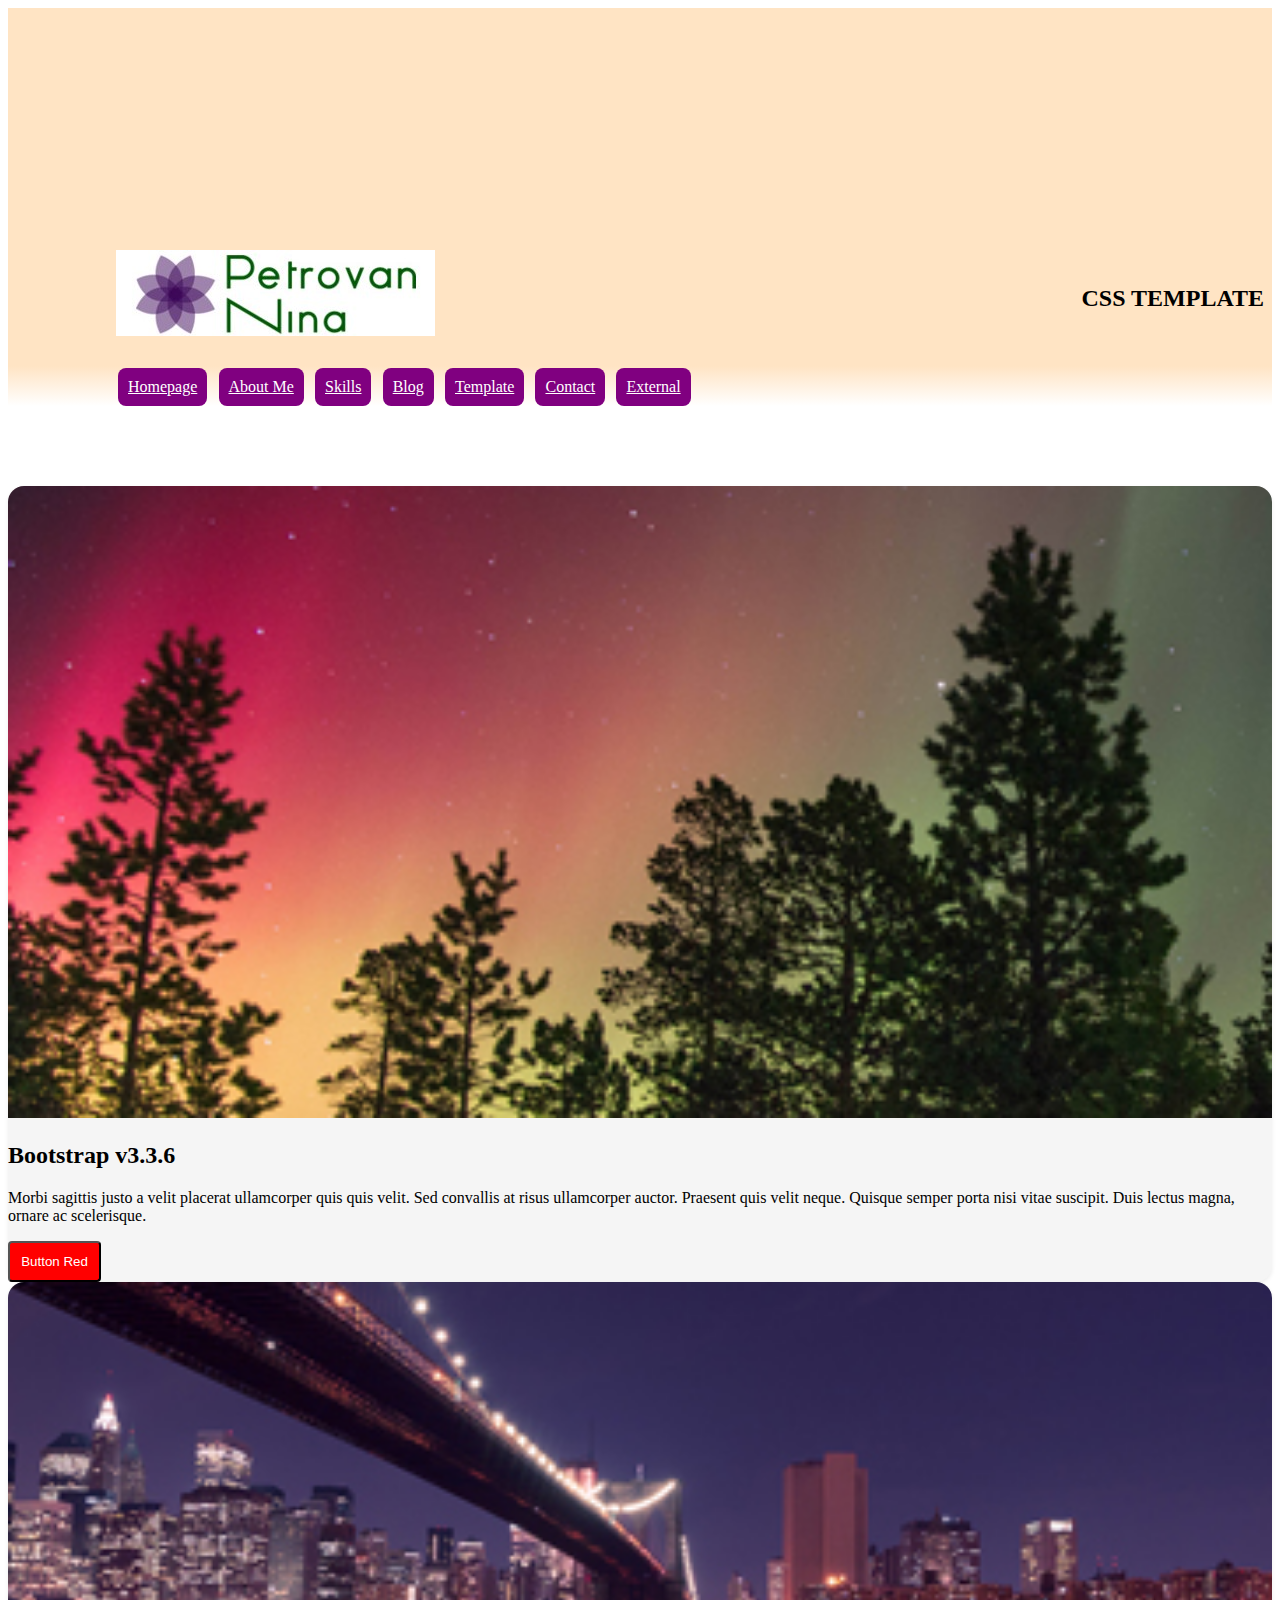
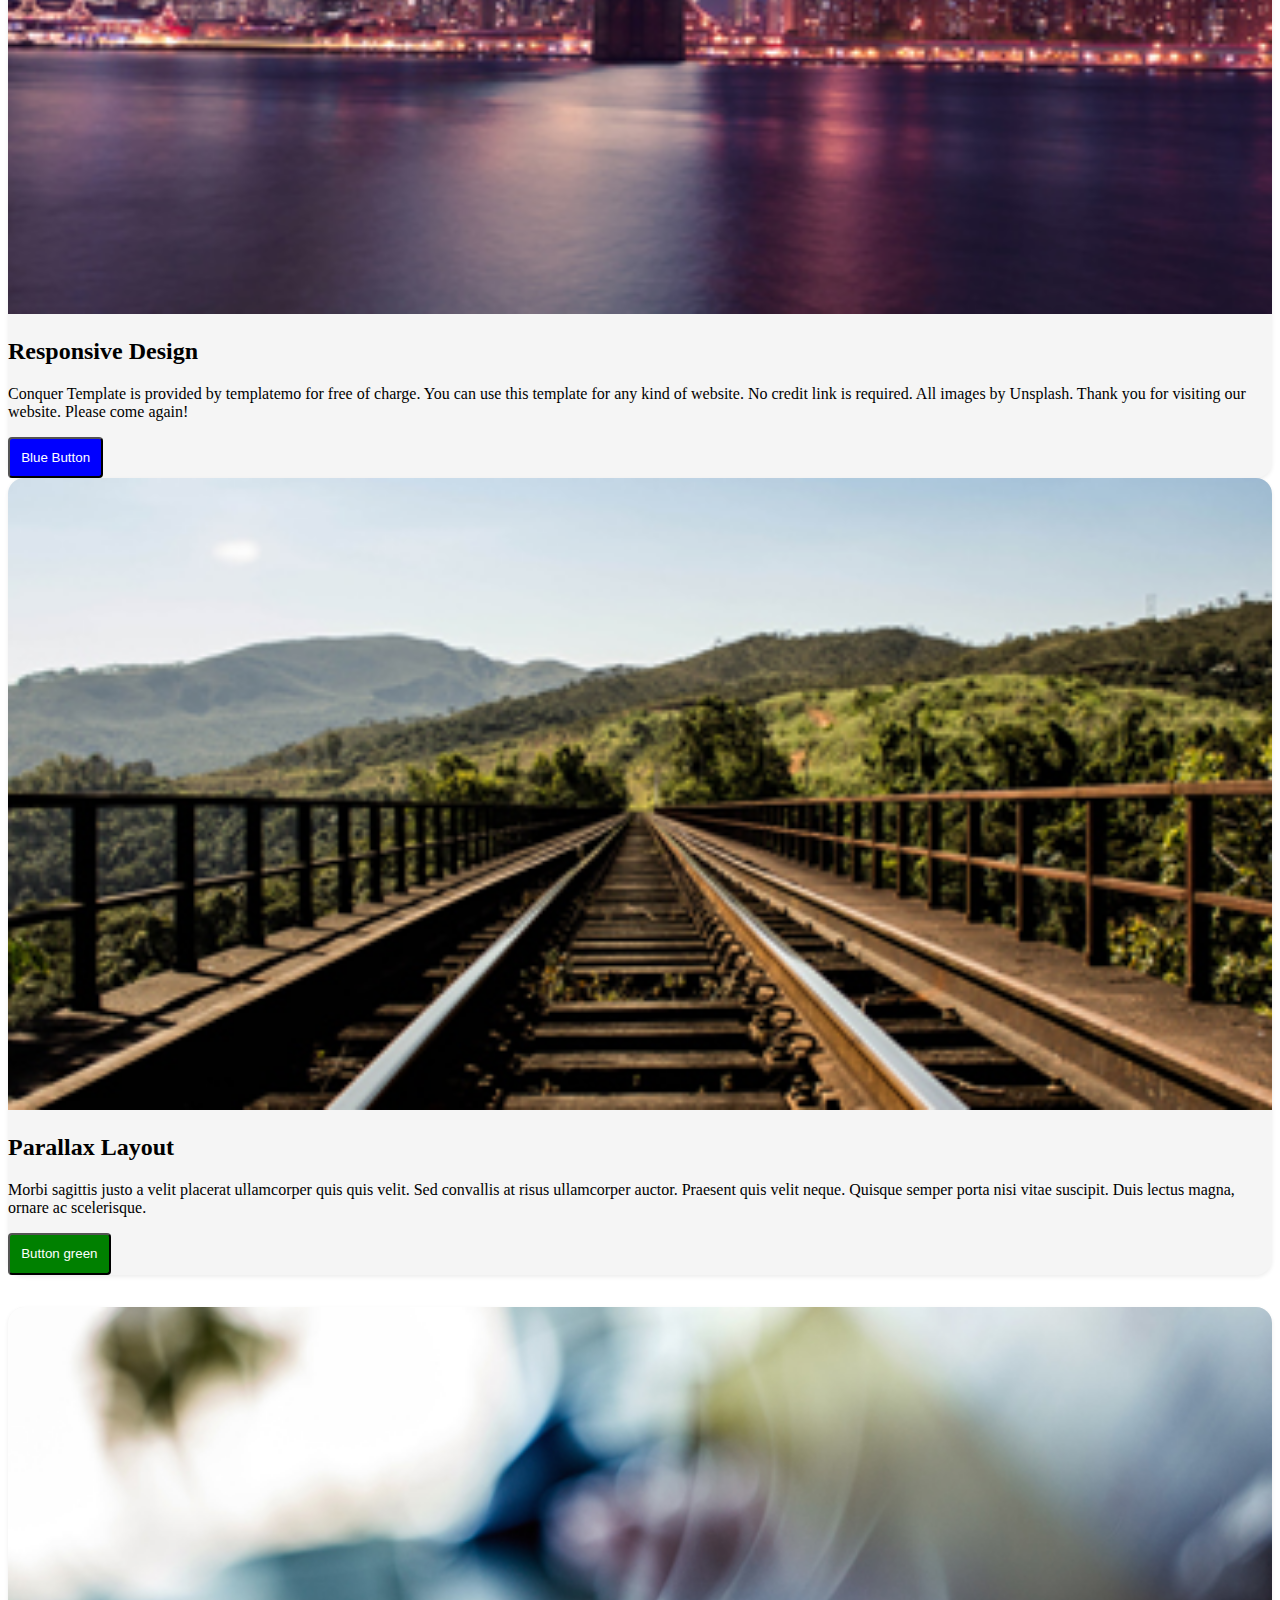
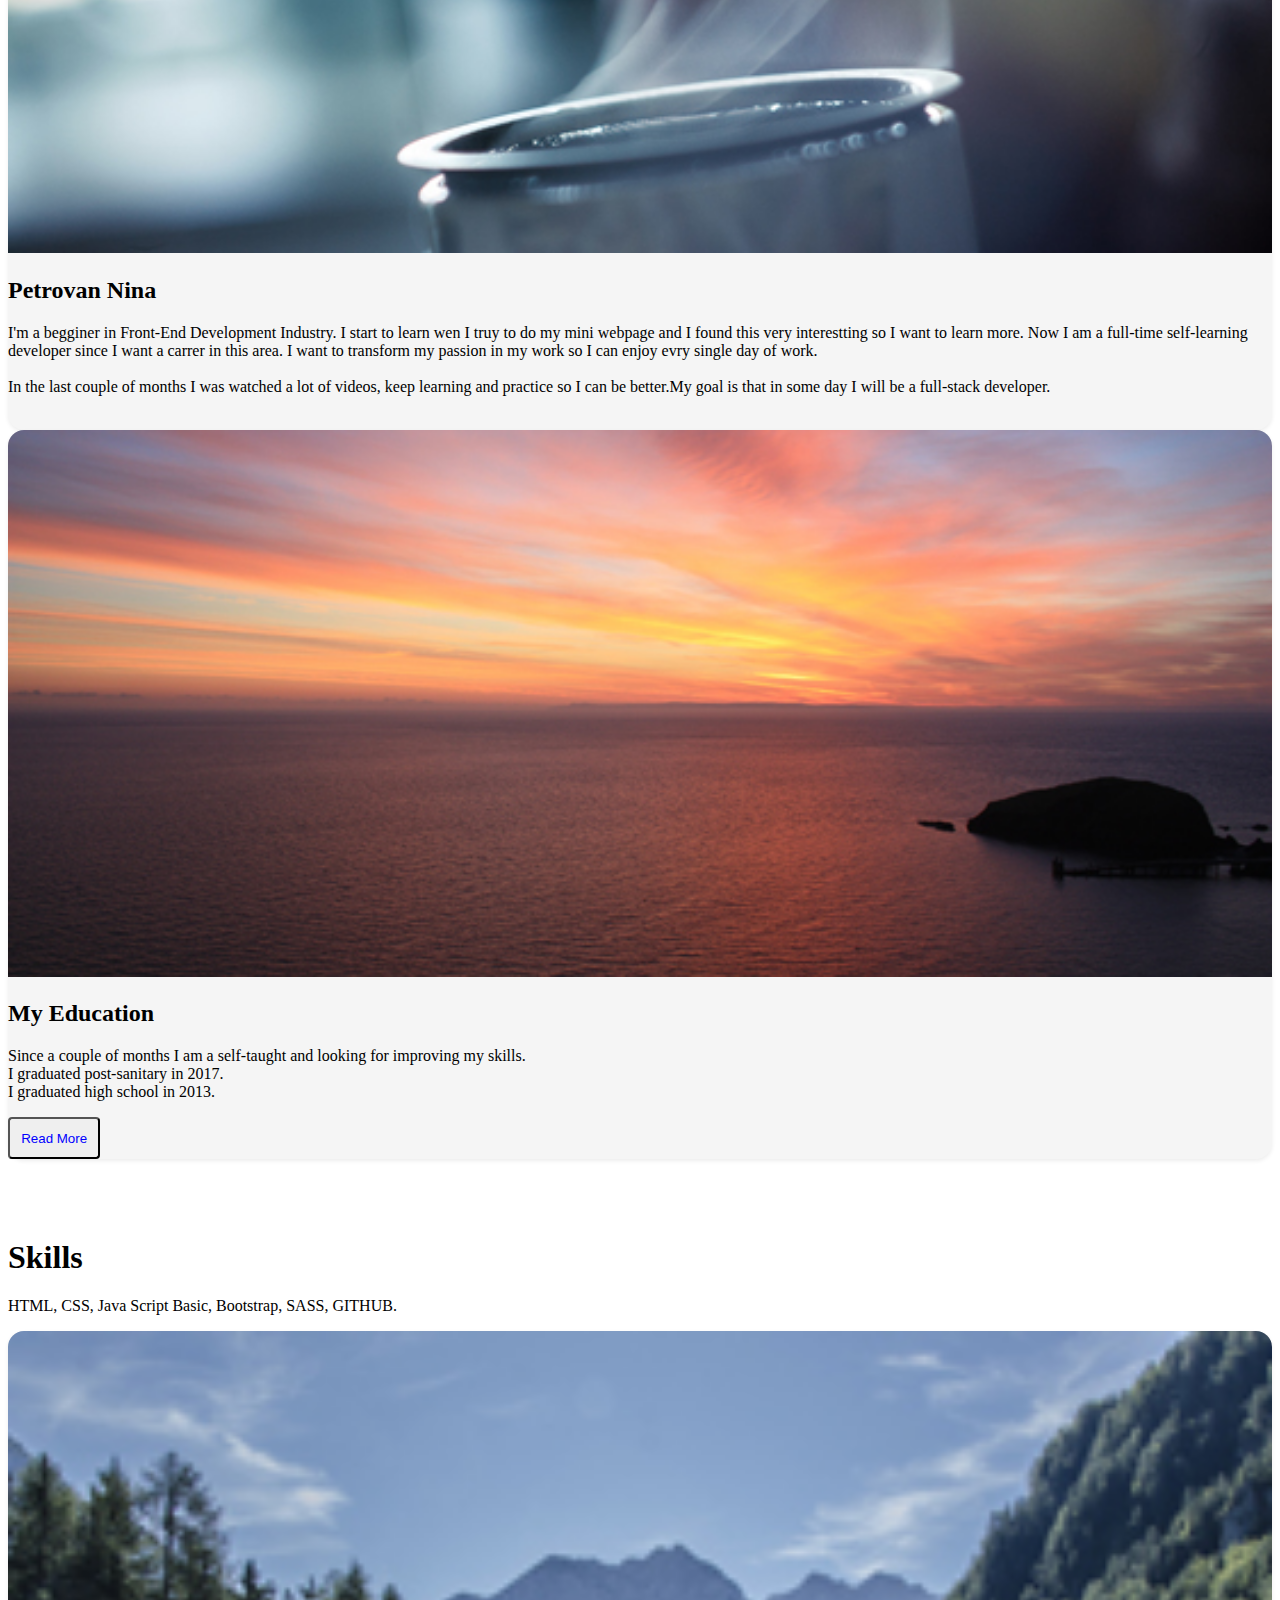
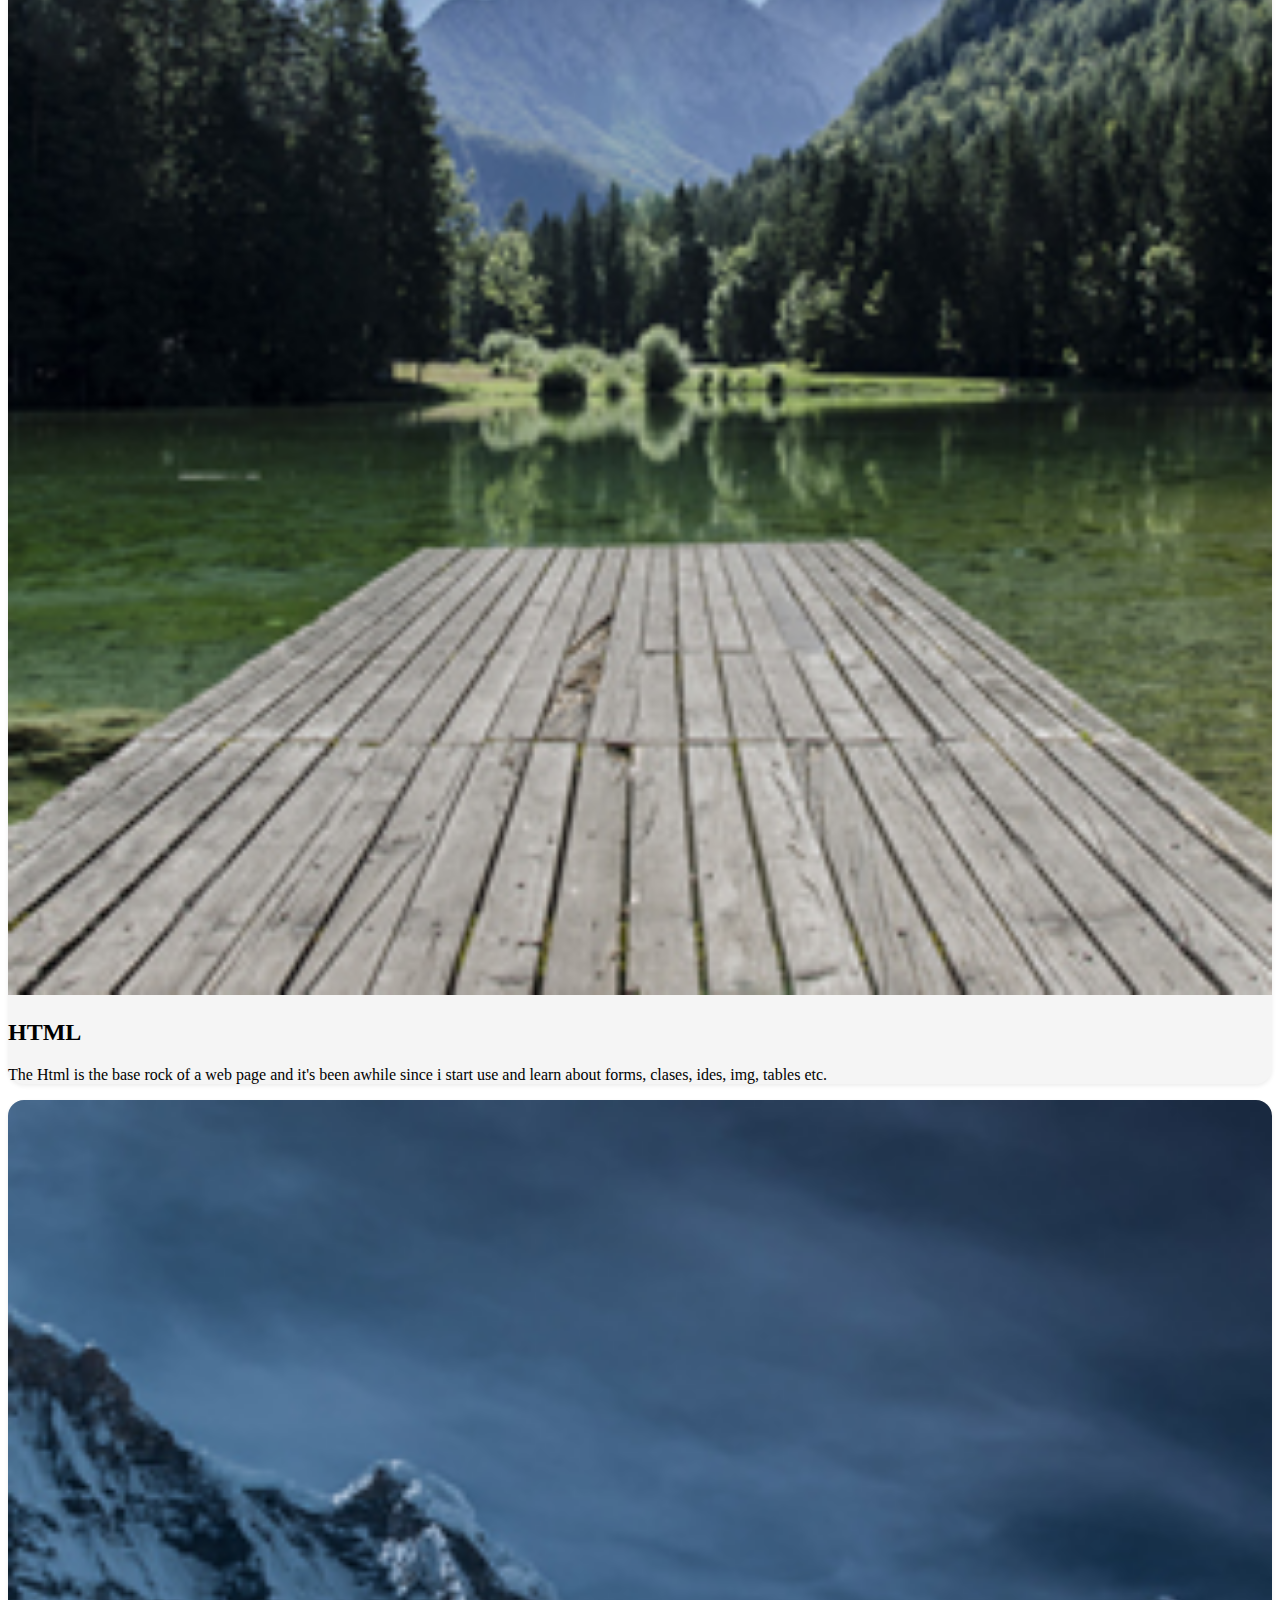
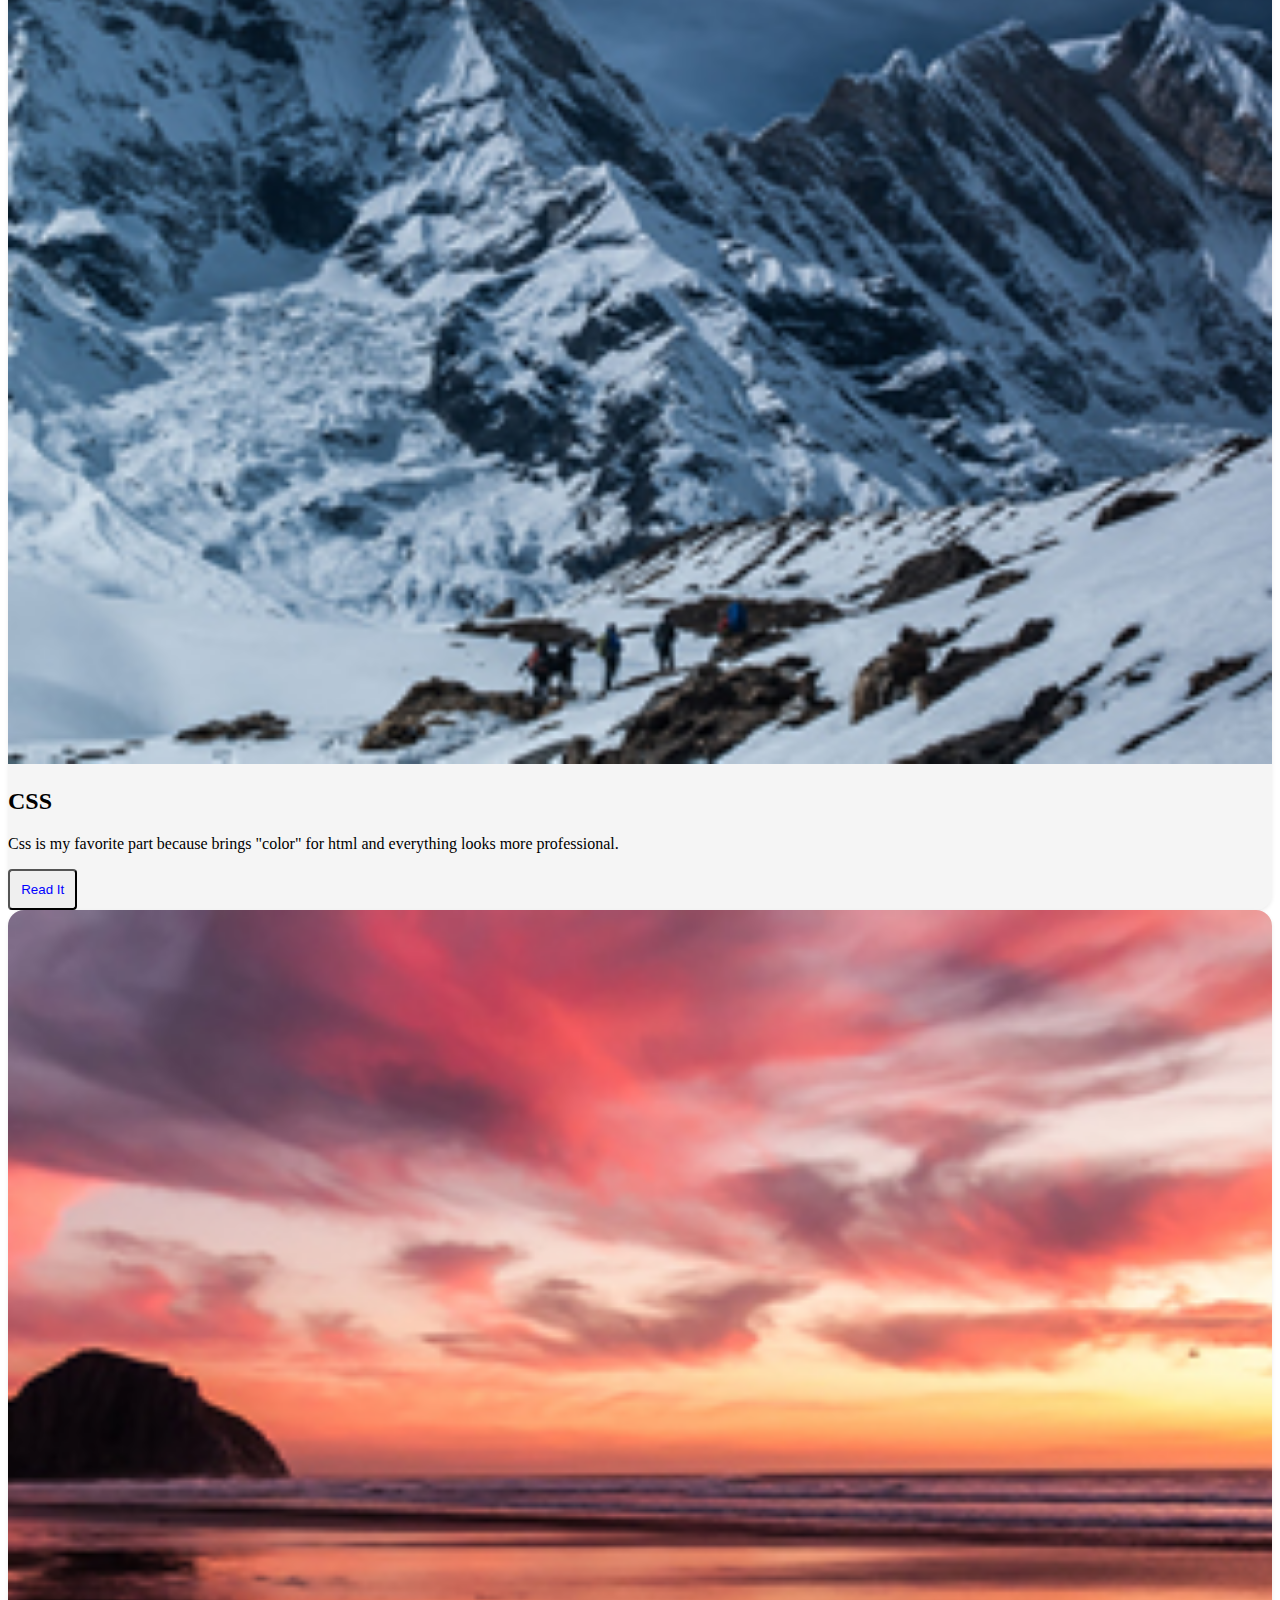
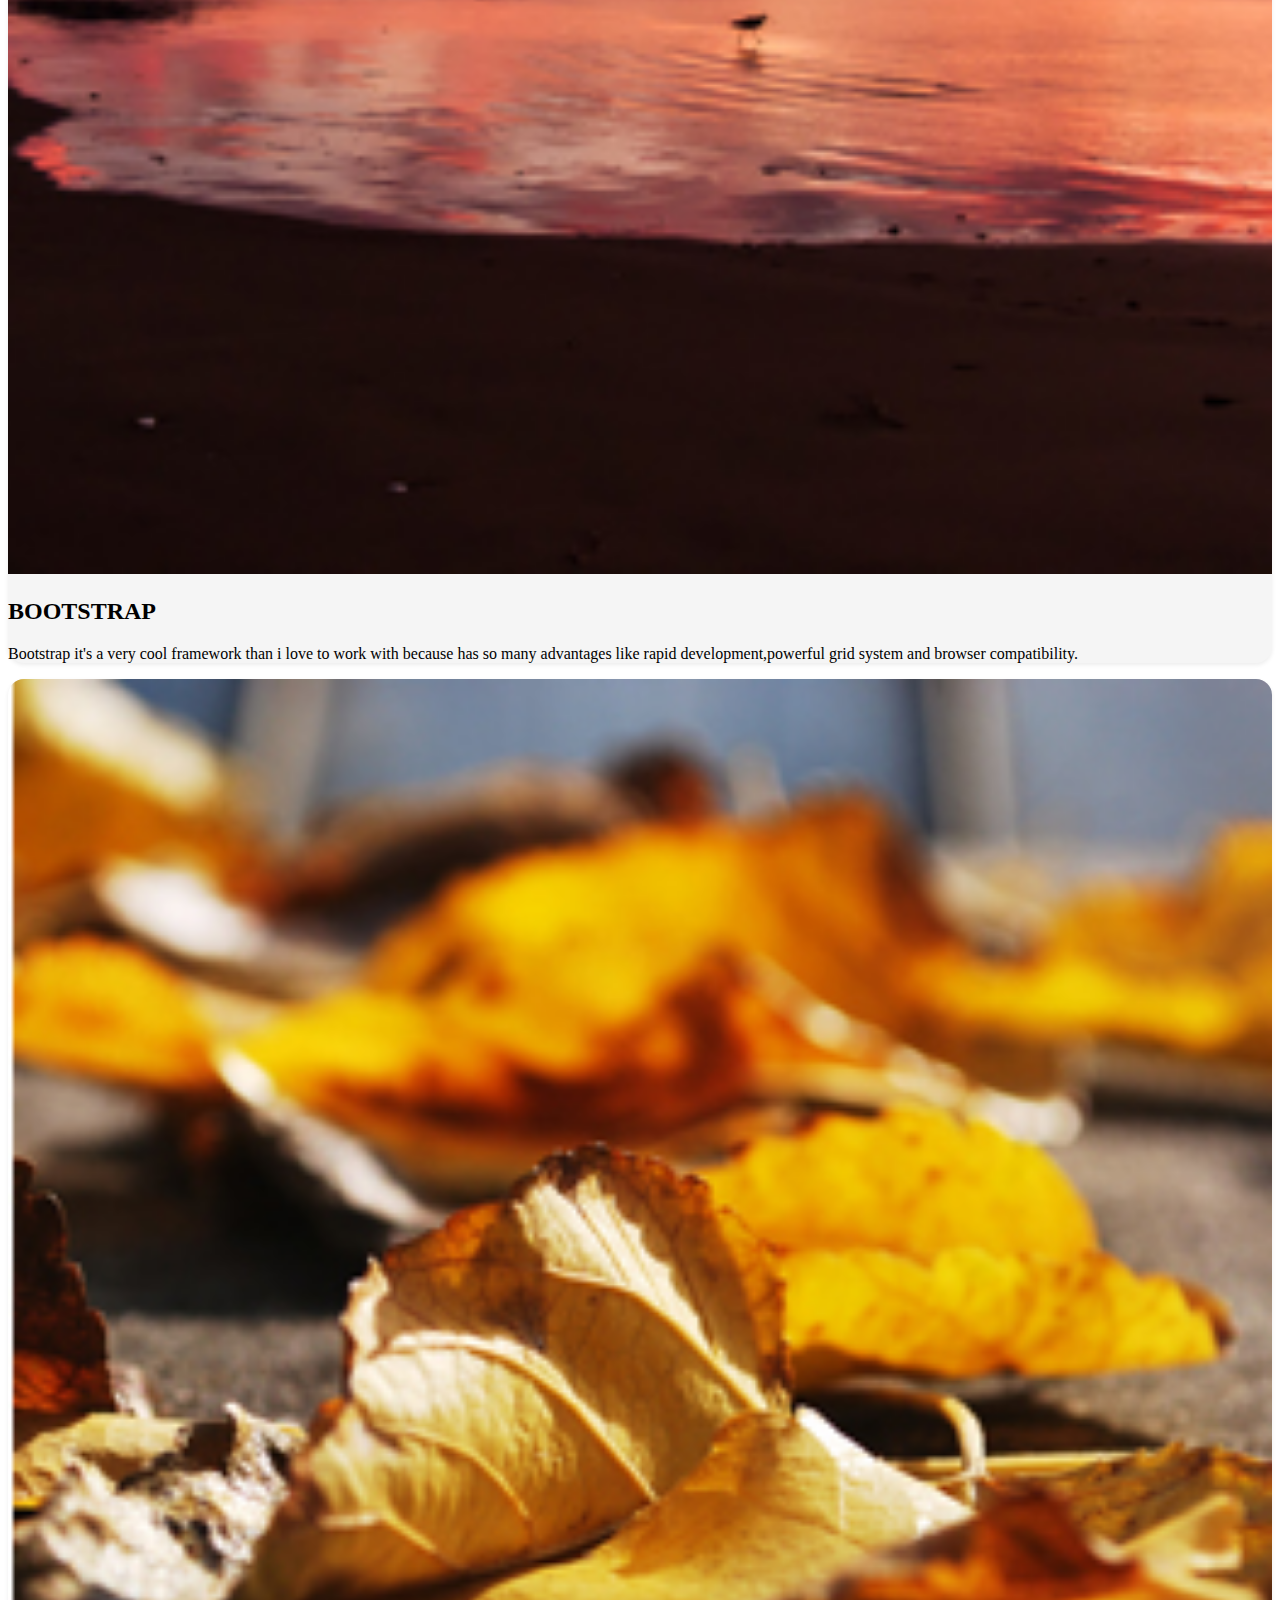
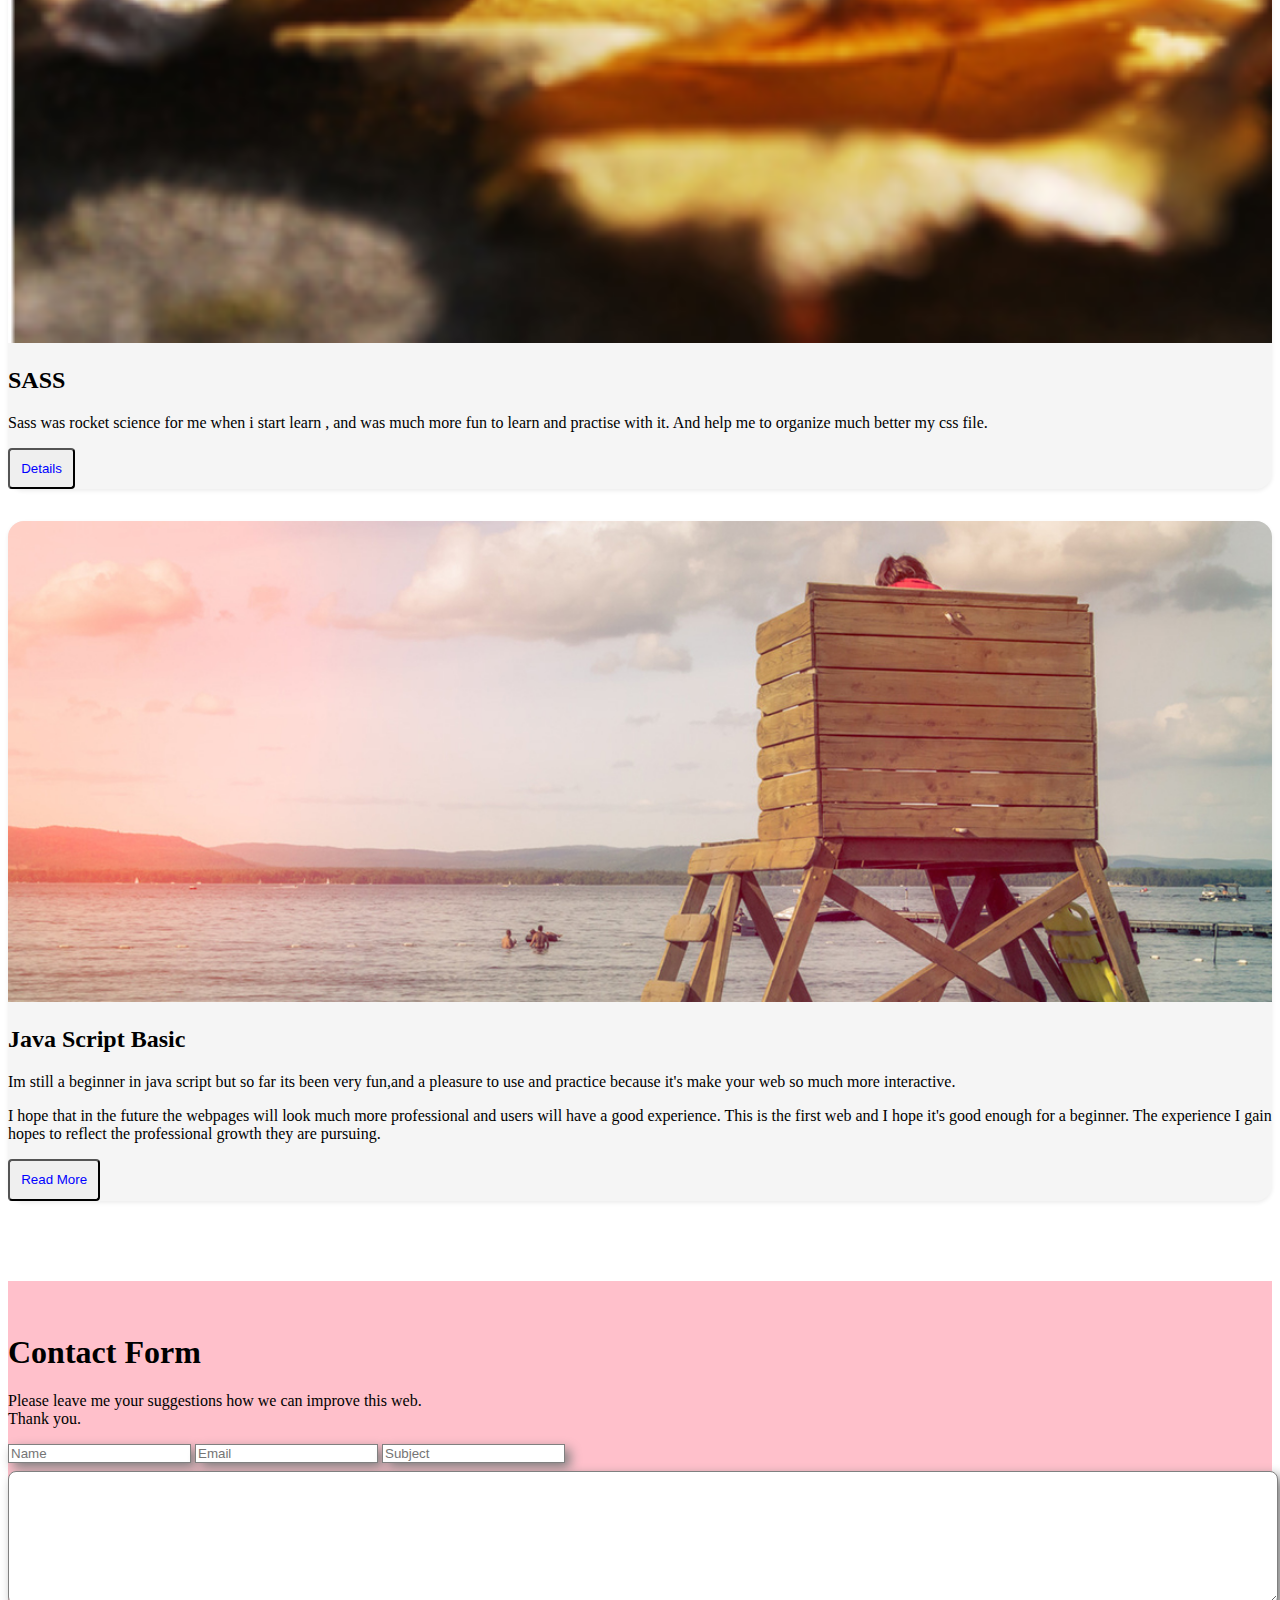
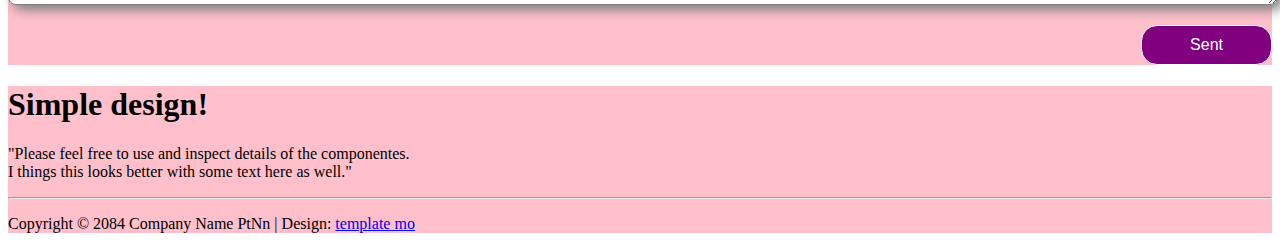
==== index.html @ e186fd28 "moving the project from the .idea folder" ====
<!DOCTYPE html>
<html>
<head>
    <title>Blog</title>
    <link rel="stylesheet" href="css/style.css">
    <link rel="stylesheet" href="https://stackpath.bootstrapcdn.com/bootstrap/4.1.3/css/bootstrap.min.css"
          integrity="sha384-MCw98/SFnGE8fJT3GXwEOngsV7Zt27NXFoaoApmYm81iuXoPkFOJwJ8ERdknLPMO" crossorigin="anonymous">
</head>
<body>
<nav id="navbar-fixed-top" >
    <div class="logo">
        <p>CSS Template</p>
        <img src="img/Logo.jpg">
    </div>
    <div class="menu-list">
        <ul>
            <li class="menu-item"><a href="#section1" id="nina">Homepage</a></li>
            <li class="menu-item"><a href="#section2">About Me</a></li>
            <li class="menu-item"><a href="#section3">Skills</a></li>
            <li class="menu-item"><a href="#section4">Blog</a></li>
            <li class="menu-item"><a href="#section4">Template</a></li>
            <li class="menu-item"><a href="#section4">Contact</a></li>
            <li class="menu-item"><a href="htttp://www.facebook.com">External</a></li>
        </ul>
    </div>
</nav>

<div id="section2">
    <!--      Start of the Features Area-->
    <div id="feature-area">
        <div class="container">
            <!-- section-->
            <div class="row text-center">
                <div class="col-xs-12 col-sm-12 col-lg-4 ">
                    <div class="feature-content card">
                        <img class="bg-placeholder-img card-img-top" src="img/1-1.jpg" alt="Trees Night">
                        <div class="card-body">
                        <h2 class="red-text">Bootstrap v3.3.6</h2>
                        <p>Morbi sagittis justo a velit placerat ullamcorper quis quis velit. Sed convallis at risus
                            ullamcorper auctor. Praesent quis velit neque. Quisque semper porta nisi vitae suscipit.
                            Duis lectus magna, ornare ac scelerisque.</p>
                        <button class="red-bt btn" >Button Red</button>
                        </div>
                    </div>
                </div>
                <div class="col-xs-12 col-sm-6 col-lg-4">
                    <div class="feature-content card">
                        <img class="bg-placeholder-img card-img-top" src="img/1-2.jpg" alt="bridge over water">
                        <div class="card-body">
                        <h2 class="blue-text">Responsive Design</h2>
                        <p>Conquer Template is provided by templatemo for free of charge. You can use this template for
                            any kind of website. No credit link is required. All images by Unsplash. Thank you for
                            visiting our website. Please come again!</p>
                        <button class="blue-bt btn">Blue Button</button>
                        </div>
                    </div>
                </div>
                <div class="col-xs-12 col-sm-6 col-lg-4 ">
                    <div class="feature-content card">
                        <img class="bg-placeholder-img card-img-top" src="img/1-3.jpg" alt="road">
                        <div class="card-body">
                        <h2 class="green-text">Parallax Layout</h2>
                        <p>Morbi sagittis justo a velit placerat ullamcorper quis quis velit. Sed convallis at risus
                            ullamcorper auctor. Praesent quis velit neque. Quisque semper porta nisi vitae suscipit.
                            Duis lectus magna, ornare ac scelerisque.</p>
                        <button class="green-bt btn">Button green</button>
                        </div>
                    </div>
                </div>
            </div>
        </div>
    </div>   <!--section-->
    <!-- End Features Area-->

    <!-- Start Blog Area-->
    <div id="blog-area">
        <div class="container">
            <div class="row text-center">
                <div class="col-xs-12 col-sm-6 col-lg-6 ">
                    <div class="blog-content card">
                        <img class="bg-placeholder-img card-img-top" src="img/2-1.jpg" alt="smoke">
                        <div class="card-body">
                        <h2>Petrovan Nina</h2>
                        <p>I'm a begginer in Front-End Development Industry. I start to learn wen I truy to do my mini
                            webpage and I found this very interestting so I want to learn more. Now I am a full-time
                            self-learning developer since I want a carrer in this area. I want to transform my passion
                            in my work so I can enjoy evry single day of work.
                            <br><br>In the last couple of months I was watched a lot of videos, keep learning and
                            practice so I can be better.My goal is that in some day I will be a full-stack developer.
                        </p>
                        </div>
                        <br>
                    </div>
                </div>
                <div class="col-xs-12 col-sm-6 col-lg-6 ">
                    <div class="blog-content card">
                        <img class="bg-placeholder-img card-img-top" src="img/2-2.jpg" alt="sunset">
                        <div class="card-body">
                        <h2>My Education</h2>
                        <p>Since a couple of months I am a self-taught and looking for improving my skills.<br>
                            I graduated post-sanitary in 2017.<br>
                            I graduated high school in 2013.</p>
                        <button class="btn content-link" href="#">Read More</button>
                        </div>
                    </div>
                </div>
            </div>
        </div>
        <!--End Blog Area-->
    </div>
</div>

<div id="section3">
    <!-- Skills-->
    <div id="service-area" class="text-center">
        <div class="container">
            <div class="row text-center">
                <div class="col-sm-12">
                    <div class="service">
                        <h1>Skills</h1>
                        <p>HTML, CSS, Java Script Basic, Bootstrap, SASS, GITHUB.</p>
                    </div>
                </div>
            </div>
        </div>
    </div>
    <!-- End Skills-->

    <!-- Start Testimonial Area -->
    <div id="testimonial-area">
        <div class="container">
            <div class="row text-center">
                <div class=" col-sm-6 col-lg-3">
                    <div class="testimonial-content card">
                        <img class="bg-placeholder-img card-img-top" src="img/4-1.jpg" alt="water">
                        <div class="card-body">
                        <h2>HTML</h2>
                        <p>The Html is the base rock of a web page and it's been awhile since i start use and learn
                            about forms, clases, ides, img, tables etc.</p>
                        </div>
                    </div>
                </div>
                <div class="col-sm-6 col-lg-3 ">
                    <div class="testimonial-content card">
                        <img class="bg-placeholder-img card-img-top" src="img/4-2.jpg" alt="mountain snow">
                        <div class="card-body">
                        <h2>CSS</h2>
                        <p>Css is my favorite part because brings "color" for html and everything looks more
                            professional.</p>
                        <button href="#" class=" btn content-link">Read It</button>
                        </div>
                    </div>
                </div>
                <div class="col-sm-6 col-lg-3">
                    <div class="testimonial-content card">
                        <img class="bg-placeholder-img card-img-top" src="img/4-3.jpg" alt="sunset red">
                        <div class="card-body">
                        <h2>BOOTSTRAP</h2>
                        <p>Bootstrap it's a very cool framework than i love to work with because has so many advantages
                            like rapid development,powerful grid system and browser compatibility.</p>
                        </div>
                    </div>
                </div>
                <div class="col-sm-6 col-lg-3">
                    <div class="testimonial-content card">
                        <img class="bg-placeholder-img card-img-top" src="img/4-4.jpg" alt="autumn leaves">
                        <div class="card-body">
                        <h2>SASS</h2>
                        <p>Sass was rocket science for me when i start learn , and was much more fun to learn and
                            practise with it. And help me to organize much better my css file.</p>
                        <button href="#" class=" btn content-link">Details</button>
                        </div>
                    </div>
                </div>
            </div>
            <div class="row">
                <div class="col-xs-12 col-sm-12 col-lg-12 ">
                    <div class="tm-box card">
                        <img class="bg-placeholder-img card-img-top" src="img/4-5.jpg" alt="water">
                        <div class="card-body">
                        <div class="tm-box-description">
                            <h2>Java Script Basic</h2>
                            <p class="tm-box-p">Im still a beginner in java script but so far its been very fun,and a
                                pleasure to use and practice because it's make your web so much more interactive.</p>
                            <p class="tm-box-p">I hope that in the future the webpages will look much more professional
                                and users will have a good experience. This is the first web and I hope it's good enough
                                for a beginner. The experience I gain hopes to reflect the professional growth they are
                                pursuing.
                            </p>
                            <button href="#" class=" btn content-link">Read More</button>
                        </div>
                        </div>
                    </div>
                </div>
            </div>
        </div>
    </div>
    <!-- End Testimonial Area-->
</div>

<div id="section4">
    <!-- Start Contact Area-->
    <div id="contact-area">
        <div class="container">
            <div class="row">
                <div class="col-sm-12 text-center">
                    <div class="contact-content">
                        <h1>Contact Form</h1>
                        <div class="row">
                            <div class="col-sm-12">
                                <p>Please leave me your suggestions how we can improve this web.<br>
                                    Thank you.</p>
                            </div>
                        </div>

                    </div>
                </div>
            </div>
            <div class="row">
                <div class="col-lg-12">
                    <form class="row">
                        <div class="col-sm-6">
                            <div class="form-group">
                                <input name="name" type="text" class="form-control" id="name" placeholder="Name">
                                <input type="email" name="email" class="form-control" id="mail" placeholder="Email">
                                <input name="subject" type="text" class="form-control" id="subject"
                                       placeholder="Subject">
                            </div>
                        </div>
                        <div class="col-sm-6">
                            <div class="form-group">
                                <textarea name="message"></textarea>
                                <br>
                                <button type="submit">Sent</button>
                            </div>
                        </div>
                    </form>
                </div>
            </div>
        </div>
    </div>
    <!-- End Contact Area-->
</div>

<footer id="footer-area">
    <div class="container">
        <div class="row text-center">
            <div class="col-sm-12">
                <div class="footer-content">
                    <h1>Simple design!</h1>
                    <p>"Please feel free to use and inspect details of the componentes. <br>I things this looks better
                        with some text here as well."</p>
                </div>
            </div>
        </div>
    </div>
    <hr>
    <div class="container">
        <div class="row">
            <div class="col-sm-12 text-center">
                <p class="copy">Copyright © 2084 Company Name PtNn
                    | Design: <a rel="nofollow" href="http://www.templatemo.com" target="_parent">template mo</a></p>
            </div>
        </div>
    </div>
</footer>

<!-- Script area-->
<script src="js/parallax.js-1.3.1/parallax.js"></script> <!-- http://pixelcog.github.io/parallax.js/ -->


</body>
</html>
---- css/style.css ----
#section2, #section3, #section4 {
  margin-top: 5rem; }

row {
  margin-bottom: 2rem; }

.red-bt {
  background-color: red; }

.blue-bt {
  background-color: blue; }

.green-bt {
  background-color: green; }

.red-bt, .blue-bt, .green-bt {
  color: white; }

#blog-area {
  margin-top: 2rem; }

#testimonial-area .container .row {
  margin-bottom: 2rem; }

@media only screen and (max-width: 990px) {
  #feature-area .container .row .col-xs-12 {
    margin-bottom: 2rem; }

  #testimonial-area .container .row .col-sm-6 {
    margin-bottom: 2rem; } }
@media only screen and (max-width: 725px) {
  .menu-list {
    padding: 0 !important; }
    .menu-list ul {
      flex-direction: column;
      padding: 1rem; }
      .menu-list ul li {
        border-bottom: 1px solid white;
        text-align: center; }

  .logo img {
    margin: 0px !important; } }
.card {
  height: 100% !important;
  border: none !important;
  box-shadow: 0 0.125rem 0.25rem rgba(0, 0, 0, 0.075) !important;
  border-radius: 1rem !important;
  background-color: #f5f5f5 !important; }

#contact-area {
  padding-top: 2rem; }

#section4, footer {
  background-color: pink; }

button {
  padding: 0.7rem;
  border-radius: 0.25rem;
  color: blue; }

.form-group input {
  margin-bottom: 0.5rem;
  border: 1px grey solid;
  box-shadow: 5px 5px 12px grey; }

.form-group textarea {
  width: 100%;
  height: 8rem;
  border-radius: 0.5rem;
  border: 1px grey solid;
  box-shadow: 5px 5px 12px grey; }
.form-group button {
  display: flex;
  margin-left: auto;
  background-color: purple;
  color: white;
  padding: 0.6rem 3rem;
  margin-top: 1rem;
  border: 1px solid;
  border-radius: 1rem;
  font-size: 1rem; }

img {
  box-sizing: border-box; }

.row img {
  width: 100%; }

.bg-placeholder-img {
  border-top-left-radius: 1rem !important;
  border-top-right-radius: 1rem !important; }

#navbar-fixed-top {
  background-image: linear-gradient(to top, white, bisque 10%); }
  #navbar-fixed-top .logo {
    display: flex;
    justify-content: space-between;
    flex-direction: row-reverse;
    height: 20rem;
    align-items: flex-end;
    padding: 0.5rem; }
    #navbar-fixed-top .logo p {
      font-size: 1.5rem;
      text-transform: uppercase;
      font-weight: 600; }
    #navbar-fixed-top .logo img {
      margin-left: 100px; }
  #navbar-fixed-top .menu-list {
    padding: 0.5rem 0 0 70px; }
    #navbar-fixed-top .menu-list ul {
      list-style: none;
      display: flex; }
      #navbar-fixed-top .menu-list ul li {
        background-color: purple;
        color: white;
        padding: 10px;
        margin-right: 0.7rem;
        border-radius: 0.5rem; }
        #navbar-fixed-top .menu-list ul li a {
          color: white; }

/*# sourceMappingURL=style.css.map */
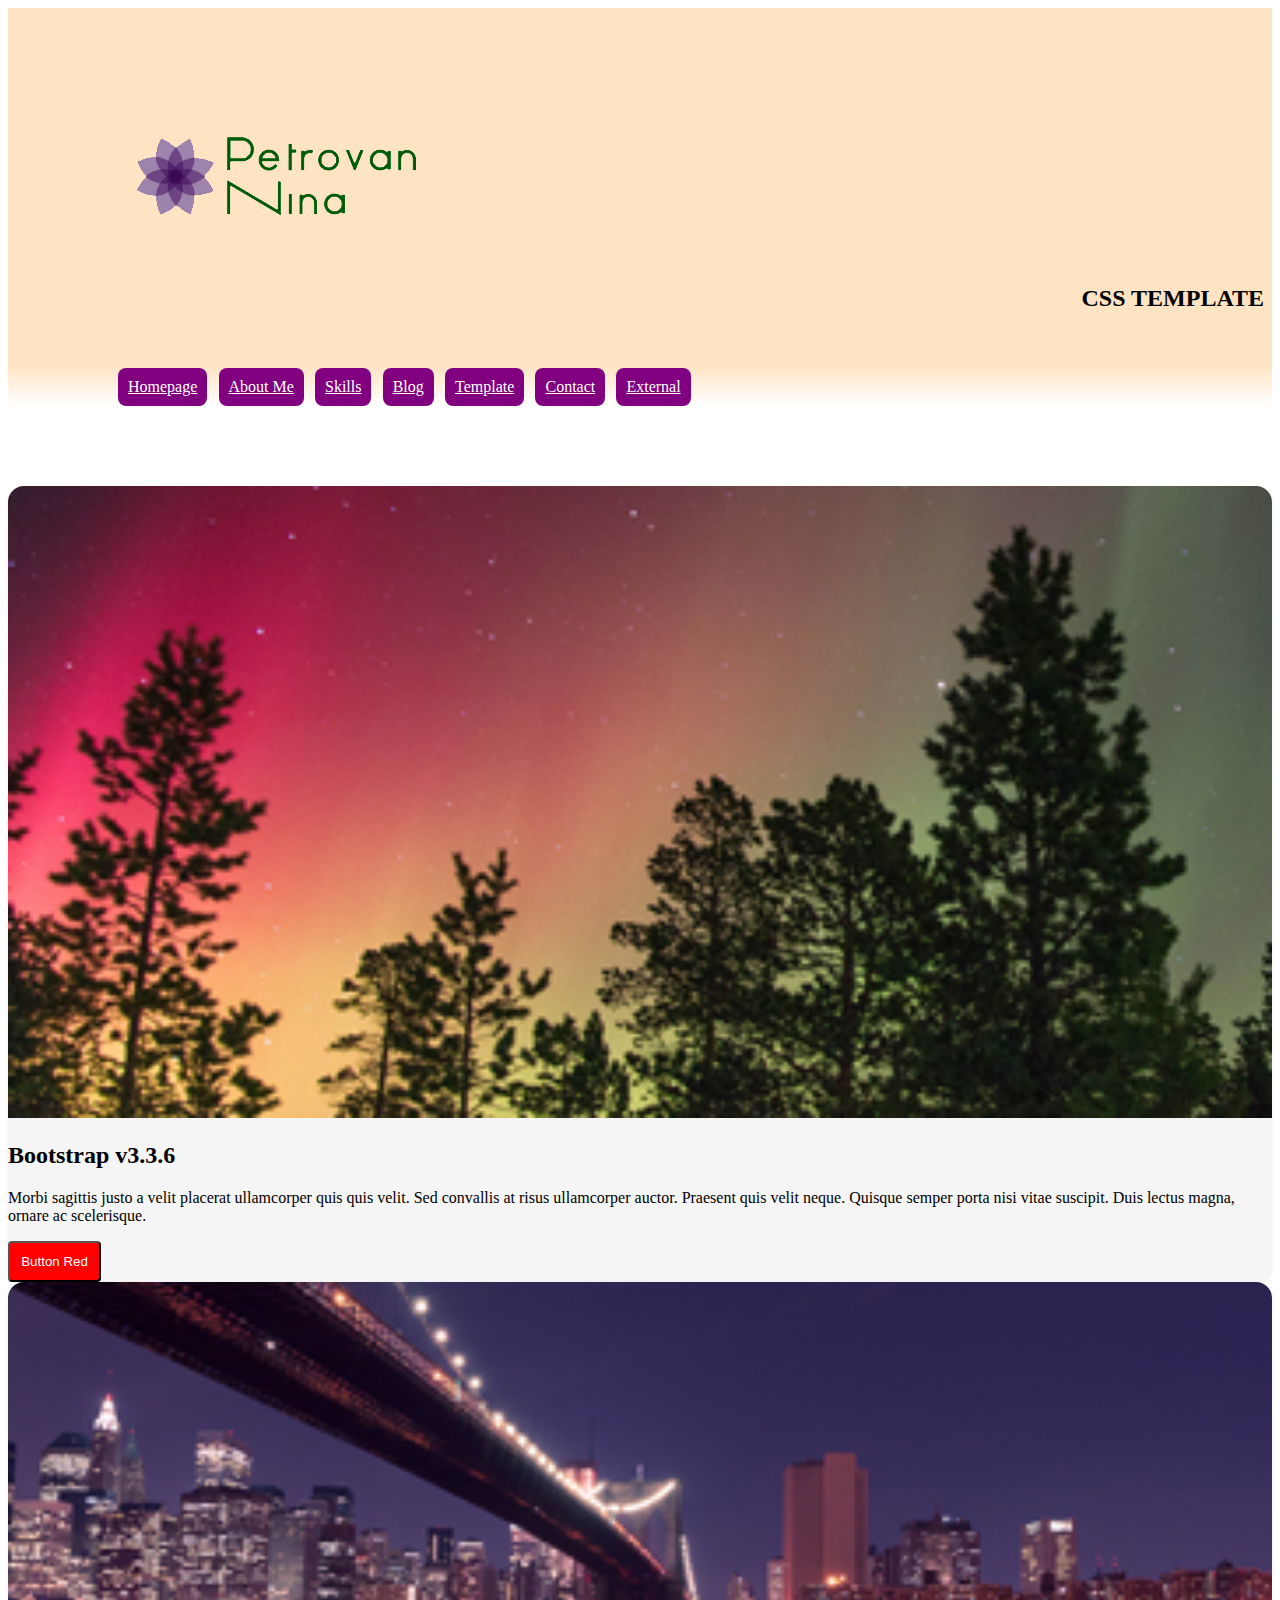
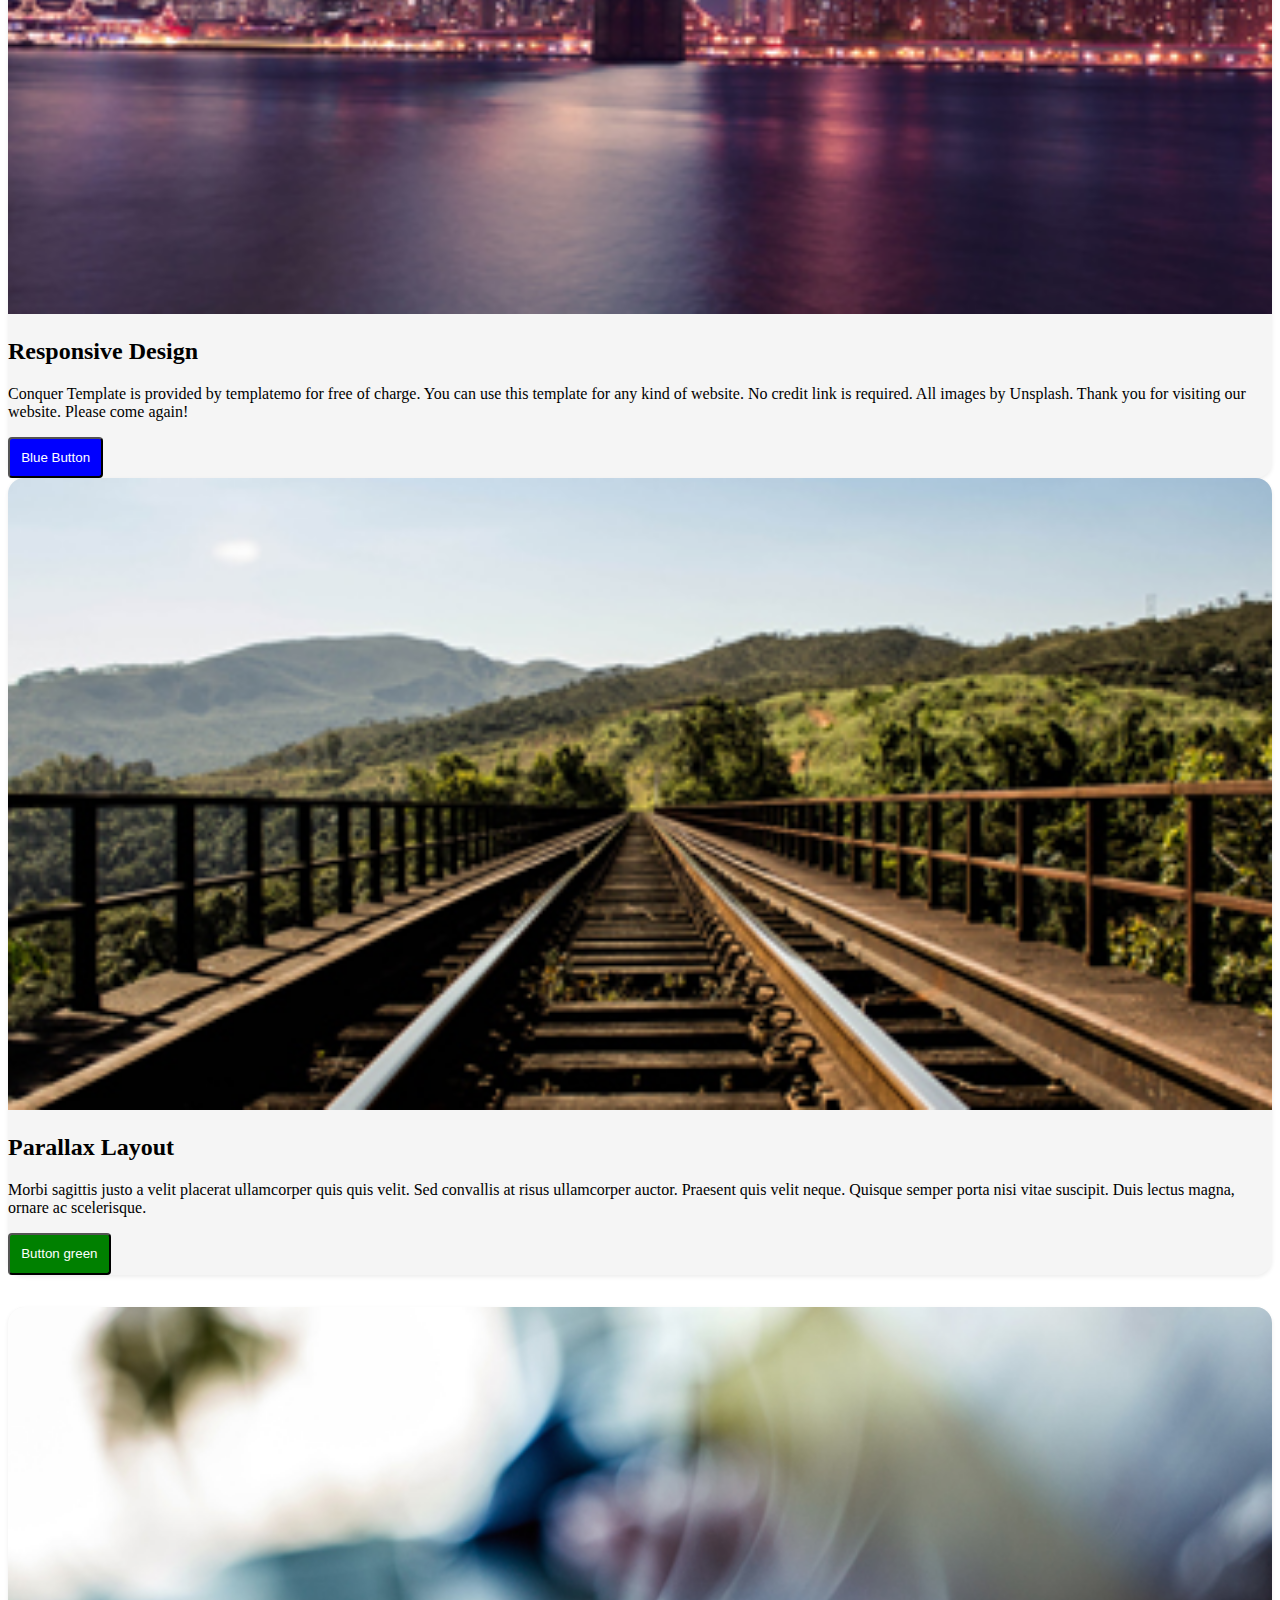
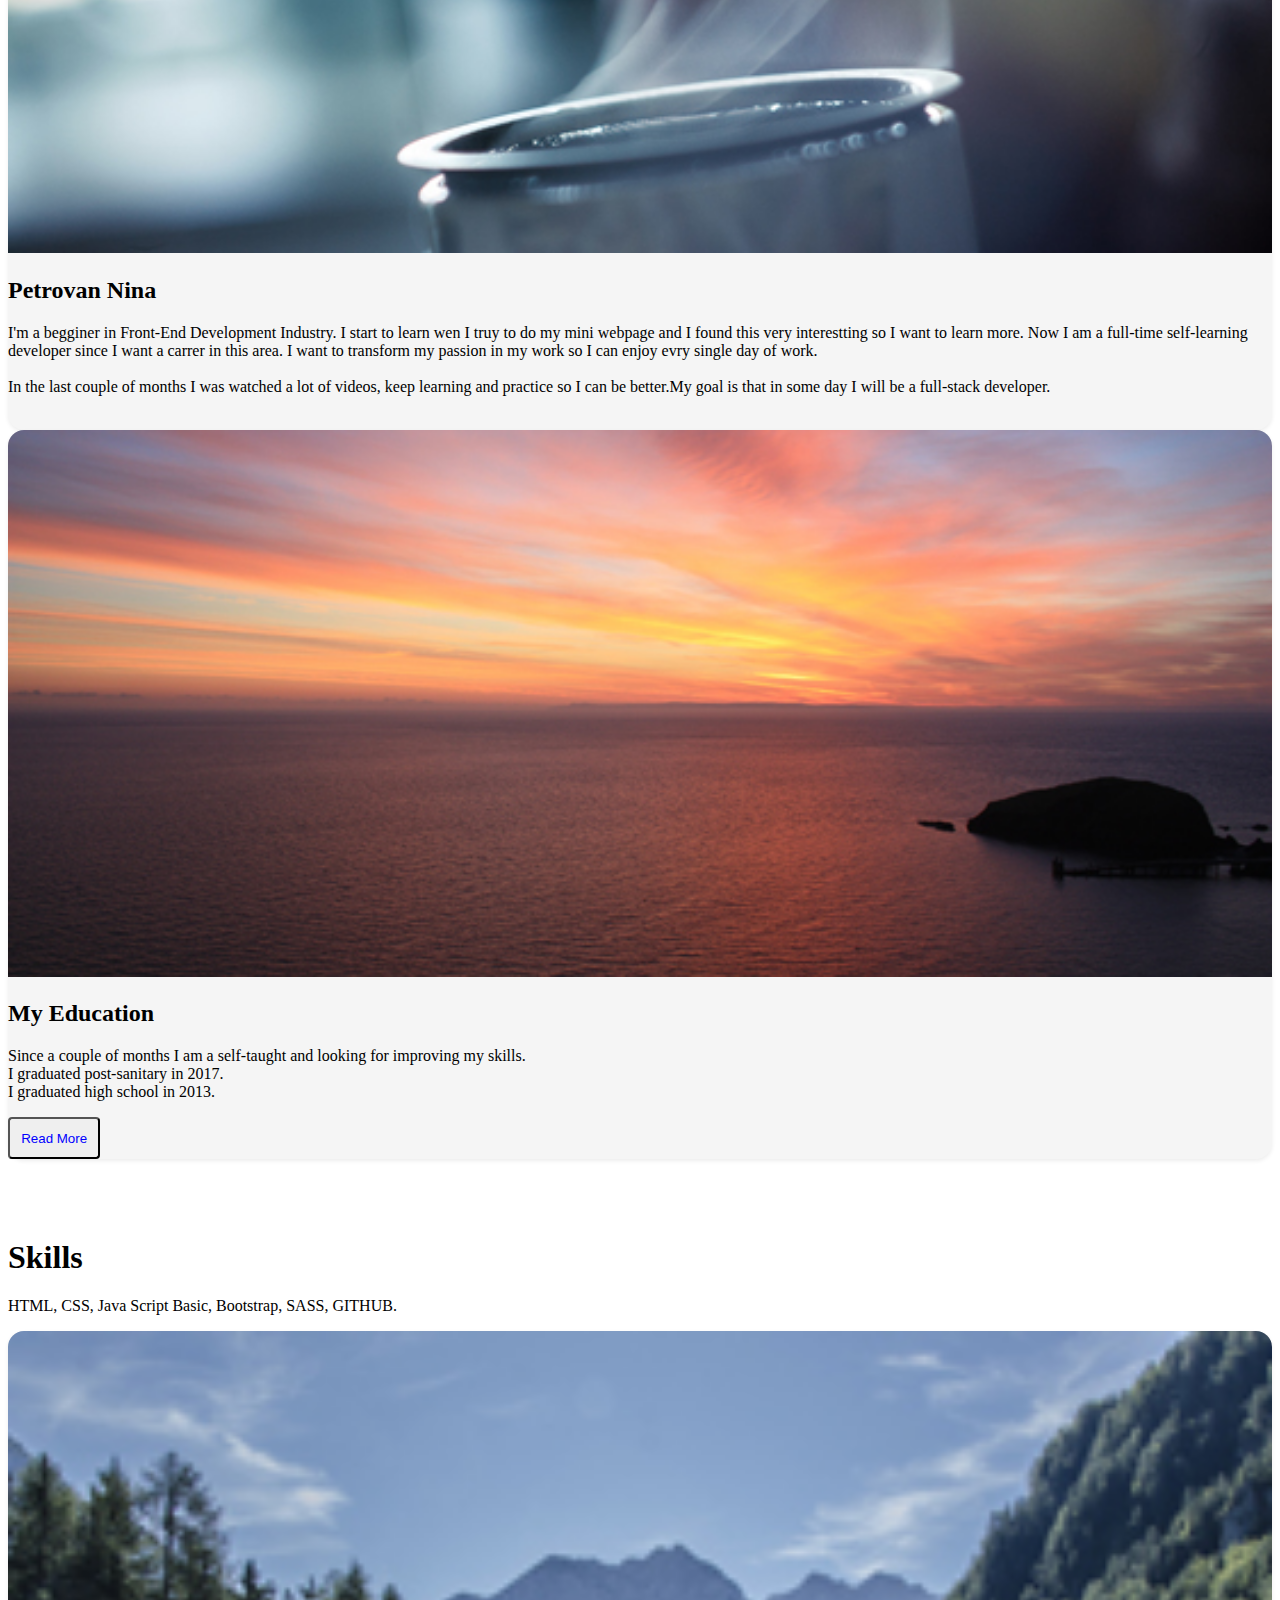
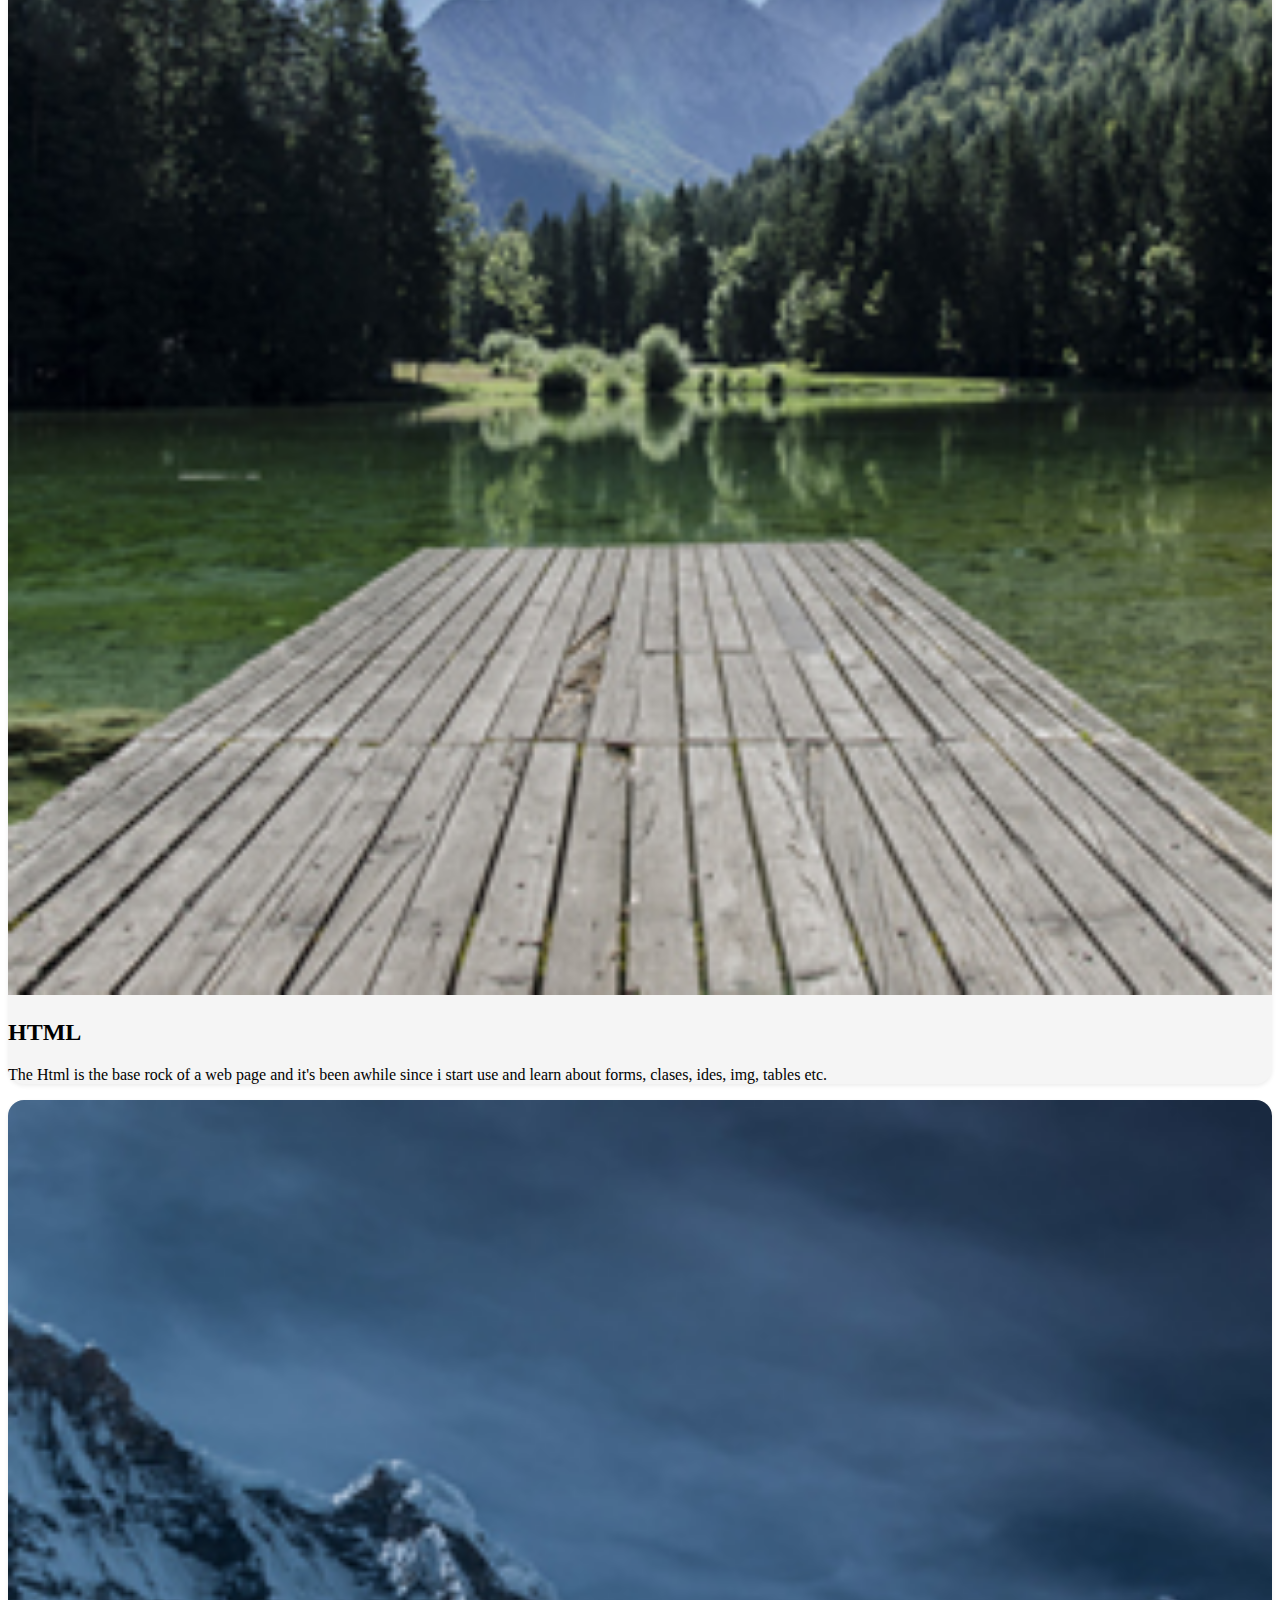
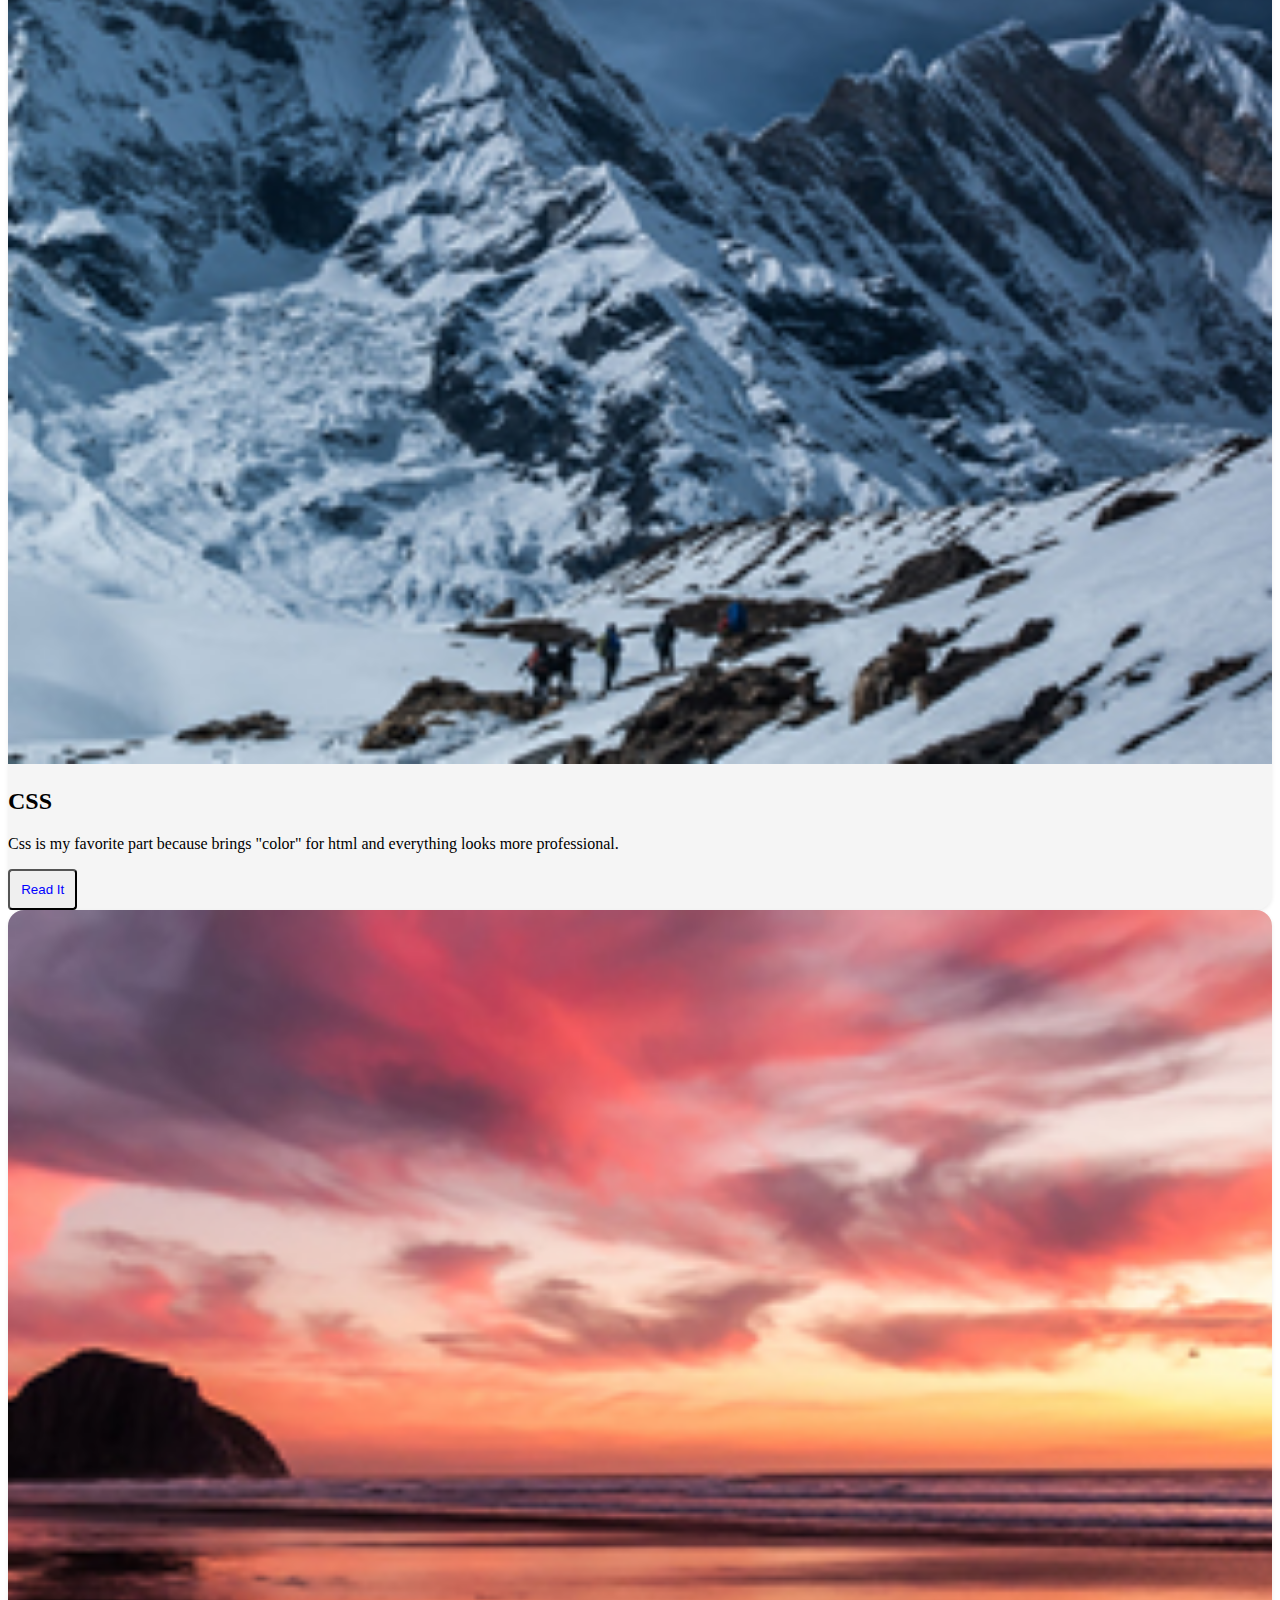
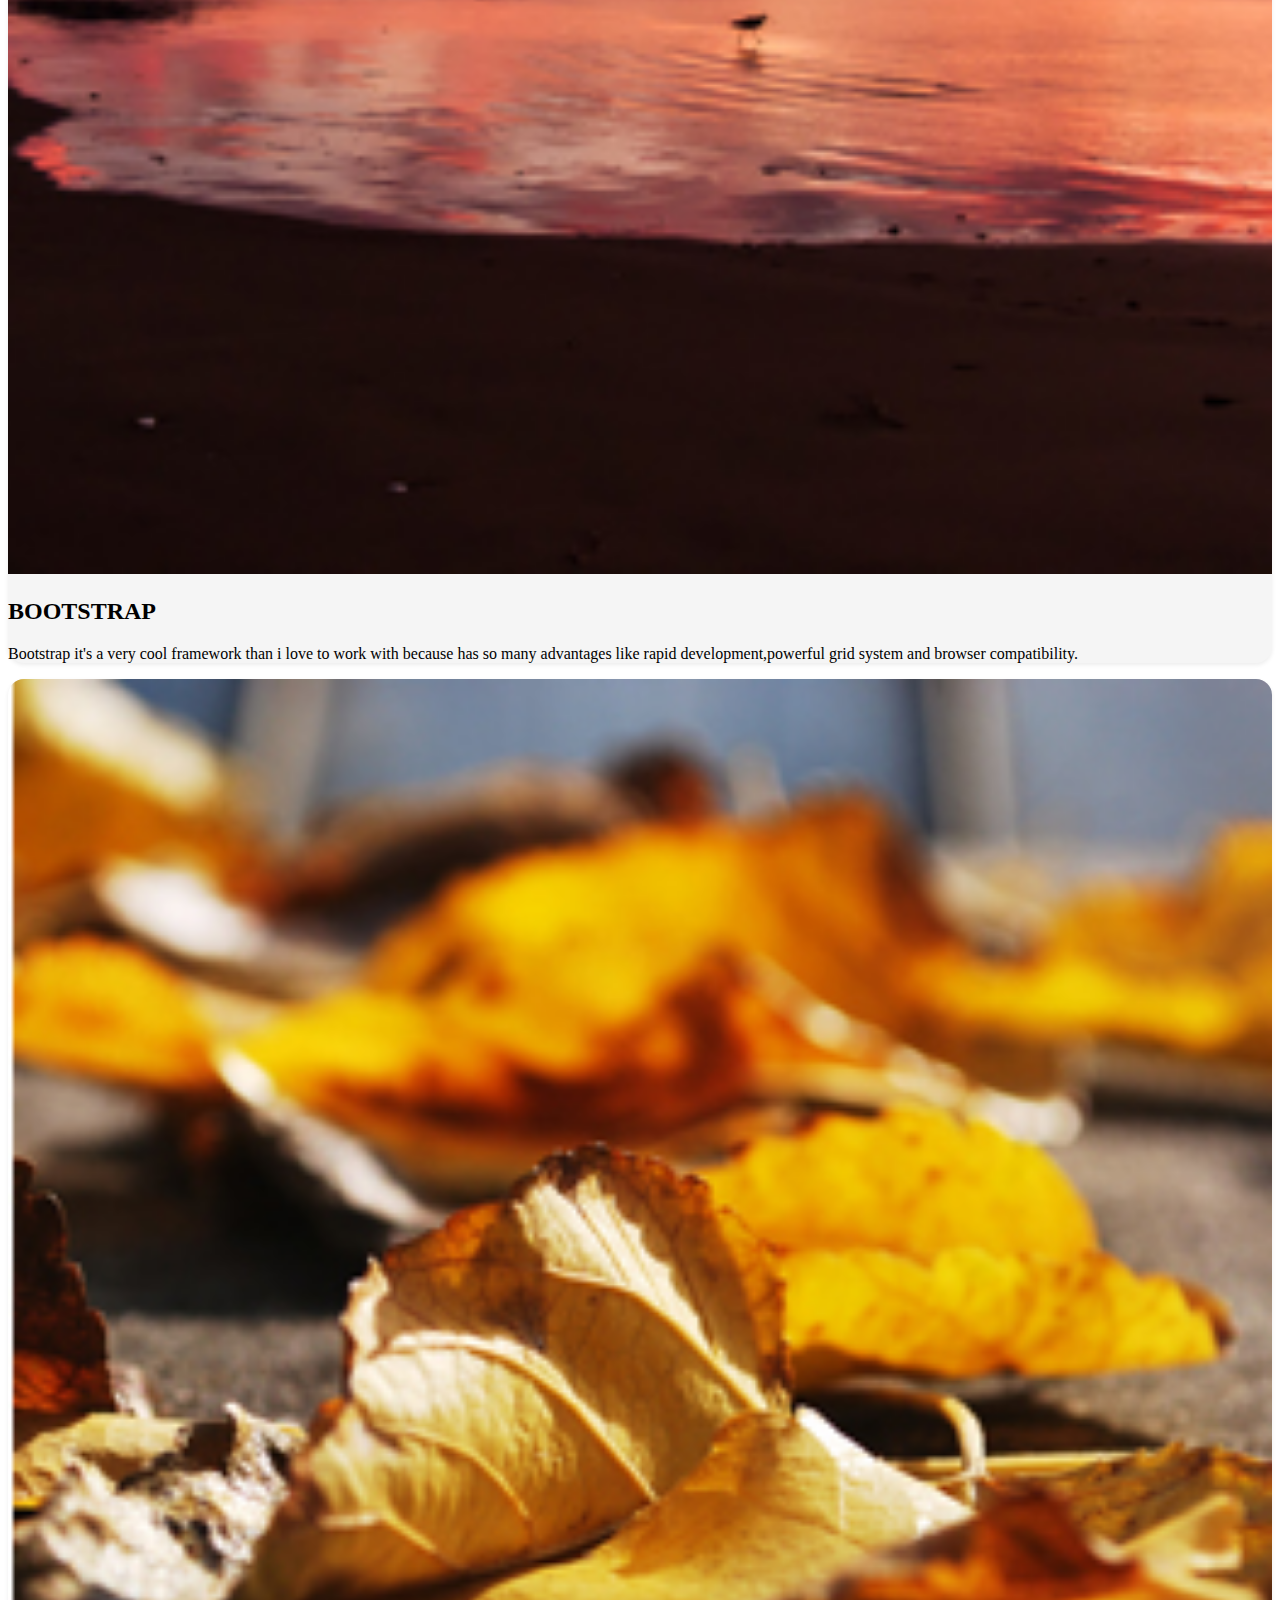
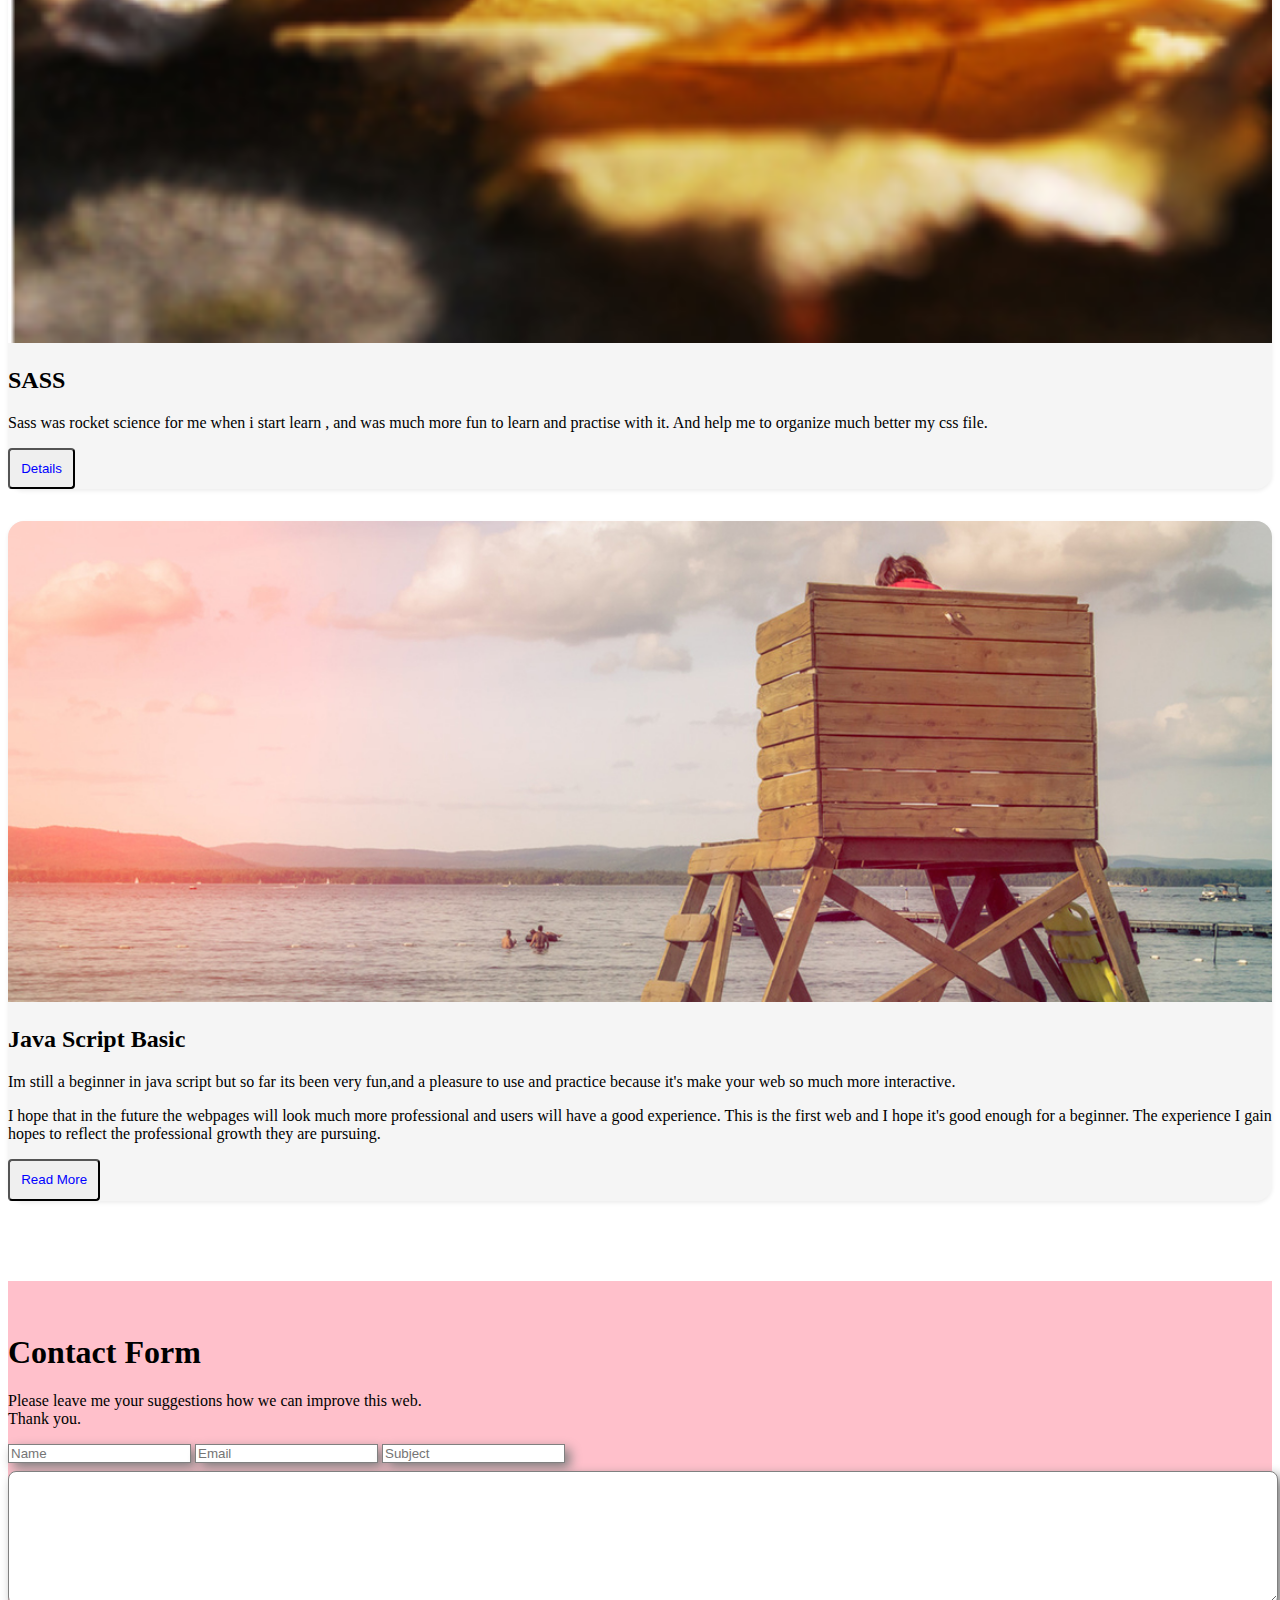
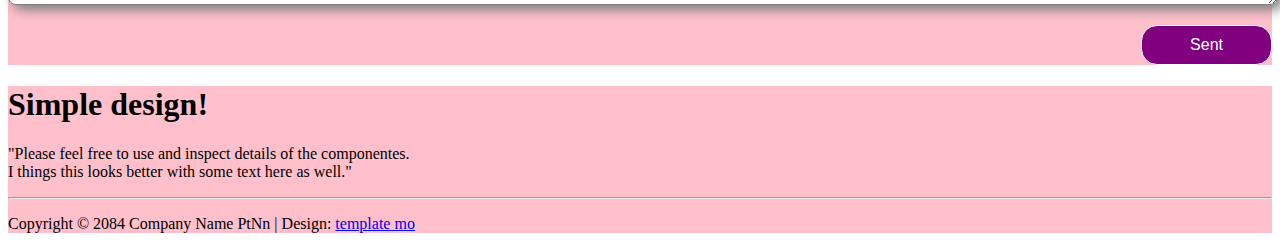
==== commit 4e1332a4: "Update index.html" ====
--- a/index.html
+++ b/index.html
@@ -10,7 +10,7 @@
 <nav id="navbar-fixed-top" >
     <div class="logo">
         <p>CSS Template</p>
-        <img src="img/Logo.jpg">
+        <img src="img/logo-transparent.png">
     </div>
     <div class="menu-list">
         <ul>
@@ -270,4 +270,4 @@
 
 
 </body>
-</html>+</html>
